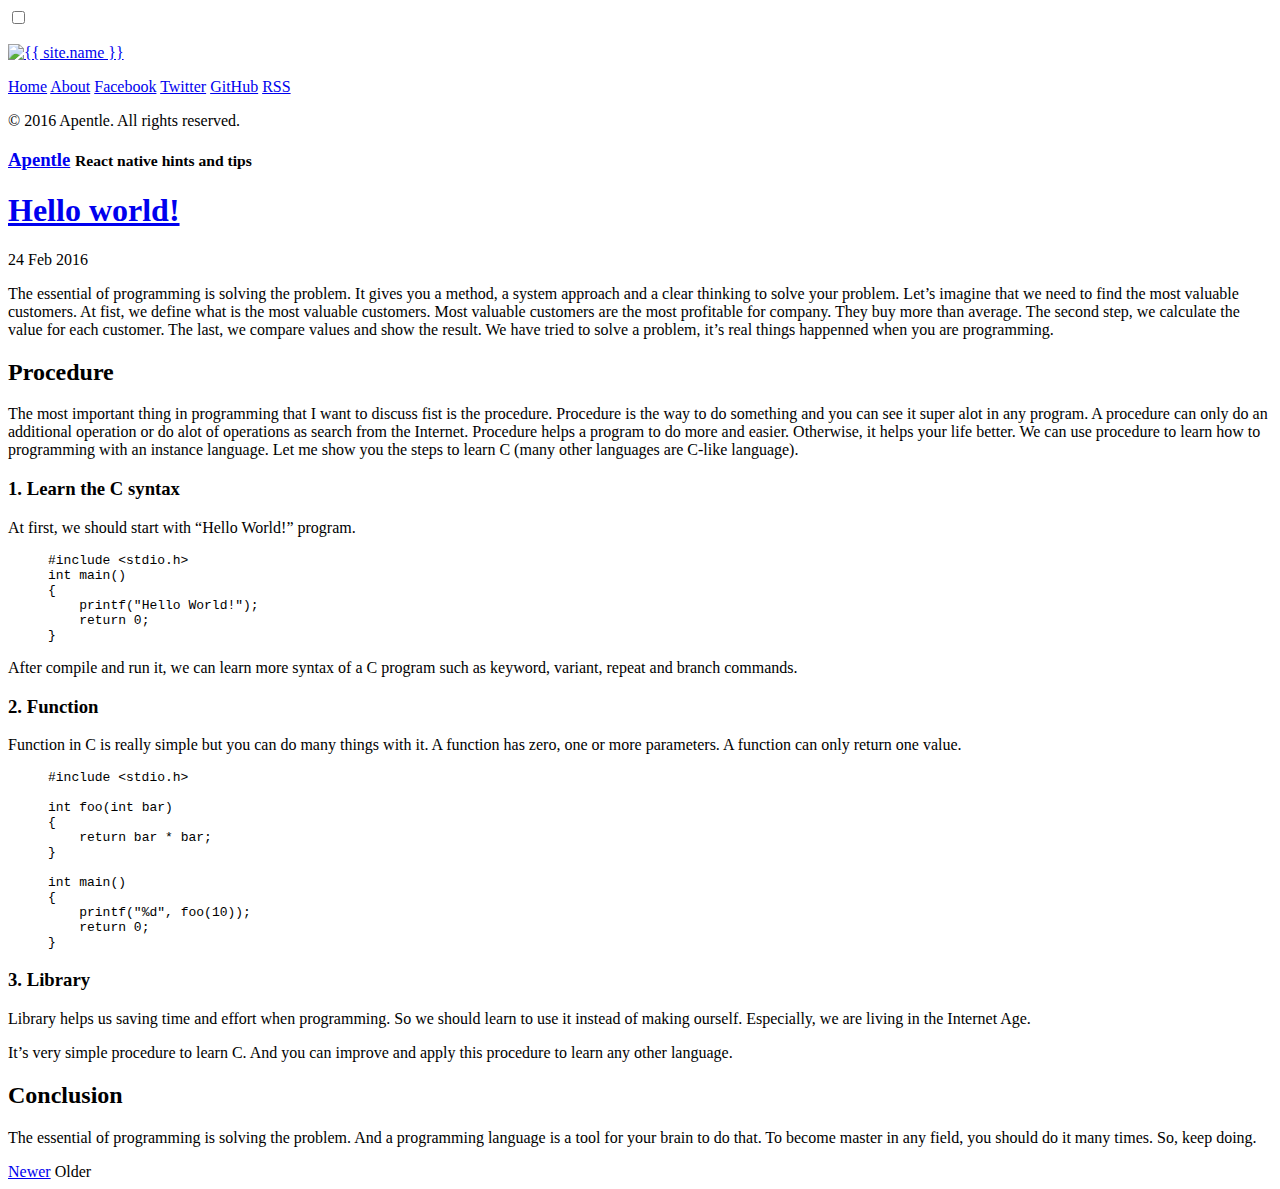
==== docs/page2/index.html @ 4ff5cadb "Complete move site" ====
<!DOCTYPE html>
<html lang="en-us">

  <head>
  <link href="http://gmpg.org/xfn/11" rel="profile">
  <meta http-equiv="X-UA-Compatible" content="IE=edge">
  <meta http-equiv="content-type" content="text/html; charset=utf-8">

  <!-- Enable responsiveness on mobile devices-->
  <meta name="viewport" content="width=device-width, initial-scale=1.0, maximum-scale=1">

  <!-- GA -->
<script>
  var ga_apt = '39805-1';
  (function(i,s,o,g,r,a,m){i['GoogleAnalyticsObject']=r;i[r]=i[r]||function(){
  (i[r].q=i[r].q||[]).push(arguments)},i[r].l=1*new Date();a=s.createElement(o),
  m=s.getElementsByTagName(o)[0];a.async=1;a.src=g;m.parentNode.insertBefore(a,m)
  })(window,document,'script','//www.google-analytics.com/analytics.js','ga');
  ga('create', 'UA-732' + ga_apt, 'auto');
  ga('send', 'pageview');
</script>

  <title>
    
      Apentle &middot; React native hints and tips
    
  </title>

  <!-- CSS -->
  <link rel="stylesheet" href="/public/style.css">
  <link rel="stylesheet" href="https://fonts.googleapis.com/css?family=PT+Serif:400,400italic,700%7CPT+Sans:400">

  <!-- Icons -->
  <link rel="apple-touch-icon-precomposed" sizes="144x144" href="/public/apple-touch-icon-precomposed.png">

  <!-- RSS -->
  <link rel="alternate" type="application/rss+xml" title="RSS" href="/feed.xml">
</head>


  <body class="theme-base-10">

    <!-- Target for toggling the sidebar `.sidebar-checkbox` is for regular
     styles, `#sidebar-checkbox` for behavior. -->
<input type="checkbox" class="sidebar-checkbox" id="sidebar-checkbox">

<!-- Toggleable sidebar -->
<div class="sidebar" id="sidebar">
  <div class="sidebar-item">
    <p><a href="/" title="Apentle"><img src="/public/images/logo-i.png" srcset="/public/images/logo-i@2x.png 2x" alt="{{ site.name }}"></a></p>
  </div>

  <nav class="sidebar-nav">
    <a class="sidebar-nav-item" href="/">Home</a>

    

    
    
      
        
      
    
      
        
      
    
      
        
          <a class="sidebar-nav-item" href="/about">About</a>
        
      
    
      
    
      
        
      
    

    <a class="sidebar-nav-item" href="https://www.facebook.com/apentle">Facebook</a>
    <a class="sidebar-nav-item" href="https://twitter.com/apentle">Twitter</a>
    <a class="sidebar-nav-item" href="https://github.com/apentle">GitHub</a>
    <a class="sidebar-nav-item" href="/feed.xml">RSS</a>
  </nav>

  <div class="sidebar-item">
    <p>
      &copy; 2016 Apentle. All rights reserved.
    </p>
  </div>
</div>


    <!-- Wrap is the content to shift when toggling the sidebar. We wrap the
         content to avoid any CSS collisions with our real content. -->
    <div class="wrap">
      <div class="masthead">
        <div class="container">
          <h3 class="masthead-title">
            <a href="/" title="Home">Apentle</a>
            <small>React native hints and tips</small>
          </h3>
        </div>
      </div>

      <div class="container content">
        <div class="posts">
  
  <div class="post">
    <h1 class="post-title">
      <a href="/hello-world">
        Hello world!
      </a>
    </h1>

    <span class="post-date">24 Feb 2016</span>

    <p>The essential of programming is solving the problem. It gives you a method, a system approach and a clear thinking to solve your problem. Let’s imagine that we need to find the most valuable customers. At fist, we define what is the most valuable customers. Most valuable customers are the most profitable for company. They buy more than average. The second step, we calculate the value for each customer. The last, we compare values and show the result. We have tried to solve a problem, it’s real things happenned when you are programming.</p>

<h2 id="procedure">Procedure</h2>
<p>The most important thing in programming that I want to discuss fist is the procedure. Procedure is the way to do something and you can see it super alot in any program. A procedure can only do an additional operation or do alot of operations as search from the Internet. Procedure helps a program to do more and easier. Otherwise, it helps your life better. We can use procedure to learn how to programming with an instance language. Let me show you the steps to learn C (many other languages are C-like language).</p>

<h3 id="1-learn-the-c-syntax">1. Learn the C syntax</h3>
<p>At first, we should start with “Hello World!” program.</p>

<figure class="highlight"><pre><code class="language-c" data-lang="c"><span class="cp">#include &lt;stdio.h&gt;
</span><span class="kt">int</span> <span class="nf">main</span><span class="p">()</span>
<span class="p">{</span>
    <span class="n">printf</span><span class="p">(</span><span class="s">"Hello World!"</span><span class="p">);</span>
    <span class="k">return</span> <span class="mi">0</span><span class="p">;</span>
<span class="p">}</span></code></pre></figure>

<p>After compile and run it, we can learn more syntax of a C program such as keyword, variant, repeat and branch commands.</p>

<h3 id="2-function">2. Function</h3>
<p>Function in C is really simple but you can do many things with it. A function has zero, one or more parameters. A function can only return one value.</p>

<figure class="highlight"><pre><code class="language-c" data-lang="c"><span class="cp">#include &lt;stdio.h&gt;
</span>
<span class="kt">int</span> <span class="nf">foo</span><span class="p">(</span><span class="kt">int</span> <span class="n">bar</span><span class="p">)</span>
<span class="p">{</span>
    <span class="k">return</span> <span class="n">bar</span> <span class="o">*</span> <span class="n">bar</span><span class="p">;</span>
<span class="p">}</span>

<span class="kt">int</span> <span class="nf">main</span><span class="p">()</span>
<span class="p">{</span>
    <span class="n">printf</span><span class="p">(</span><span class="s">"%d"</span><span class="p">,</span> <span class="n">foo</span><span class="p">(</span><span class="mi">10</span><span class="p">));</span>
    <span class="k">return</span> <span class="mi">0</span><span class="p">;</span>
<span class="p">}</span></code></pre></figure>

<h3 id="3-library">3. Library</h3>
<p>Library helps us saving time and effort when programming. So we should learn to use it instead of making ourself. Especially, we are living in the Internet Age.</p>

<p>It’s very simple procedure to learn C. And you can improve and apply this procedure to learn any other language.</p>

<h2 id="conclusion">Conclusion</h2>
<p>The essential of programming is solving the problem. And a programming language is a tool for your brain to do that. To become master in any field, you should do it many times. So, keep doing.</p>

  </div>
  
</div>

<div class="pagination">
  
    
      <a class="pagination-item newer" href="/">Newer</a>
    
  
  
    <span class="pagination-item older">Older</span>
  
</div>


      </div>
    </div>

    <label for="sidebar-checkbox" class="sidebar-toggle"></label>

    <script>
      (function(document) {
        var toggle = document.querySelector('.sidebar-toggle');
        var sidebar = document.querySelector('#sidebar');
        var checkbox = document.querySelector('#sidebar-checkbox');

        document.addEventListener('click', function(e) {
          var target = e.target;

          if(!checkbox.checked ||
             sidebar.contains(target) ||
             (target === checkbox || target === toggle)) return;

          checkbox.checked = false;
        }, false);
      })(document);
    </script>
  </body>
</html>
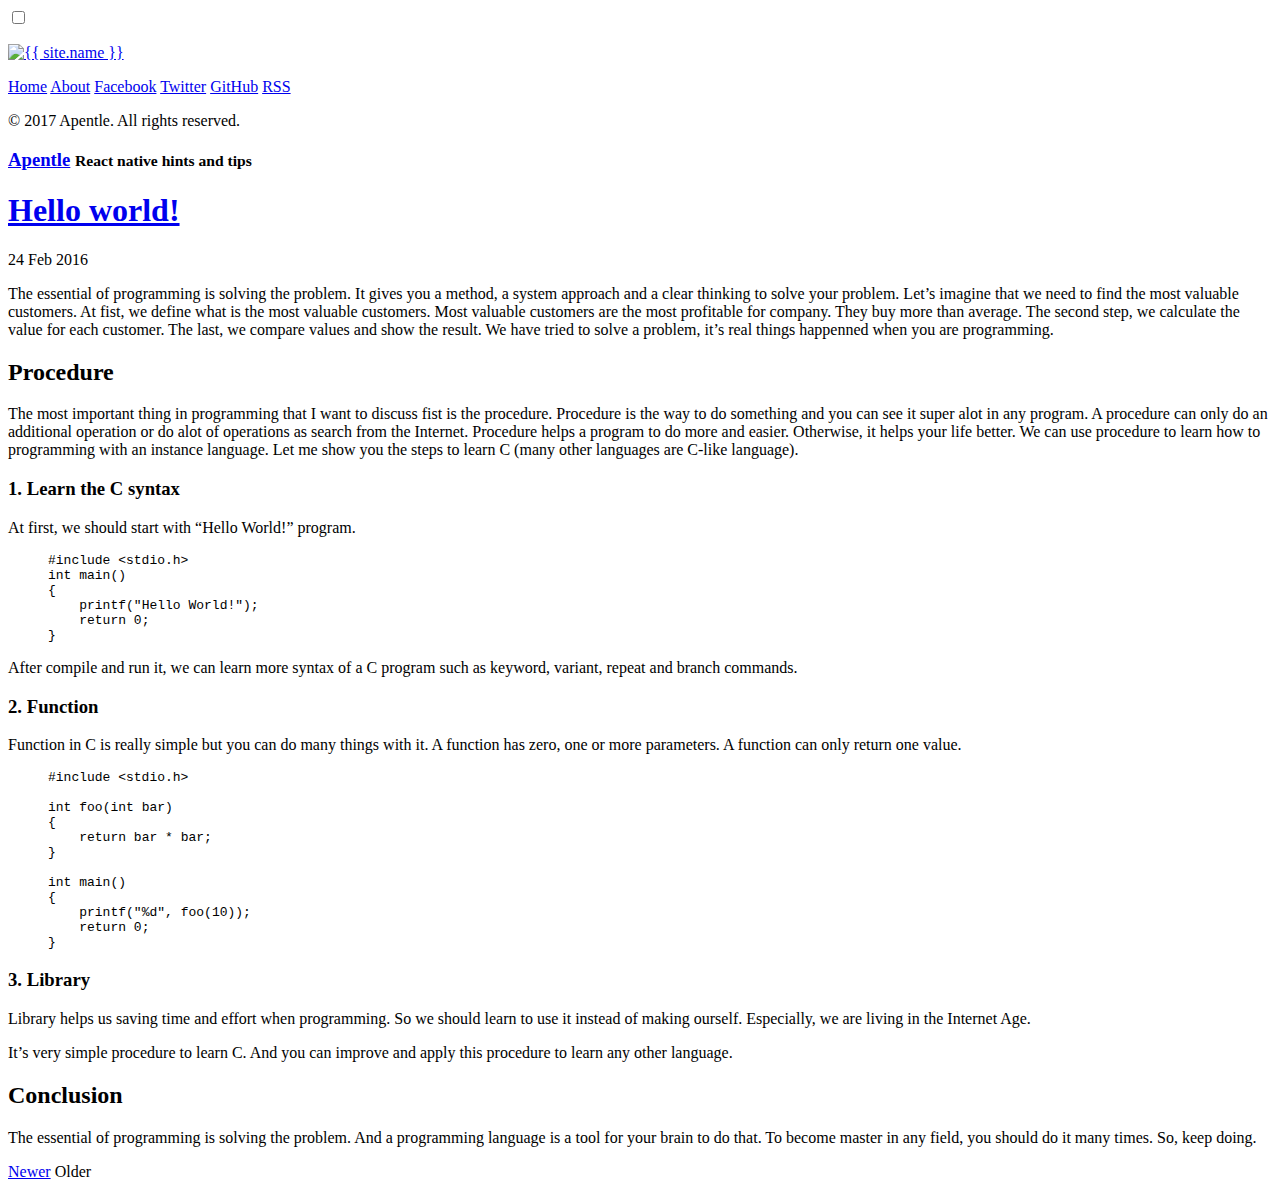
==== commit 7c560e62: "Optimize Images" ====
--- a/docs/page2/index.html
+++ b/docs/page2/index.html
@@ -86,7 +86,7 @@
 
   <div class="sidebar-item">
     <p>
-      &copy; 2016 Apentle. All rights reserved.
+      &copy; 2017 Apentle. All rights reserved.
     </p>
   </div>
 </div>
